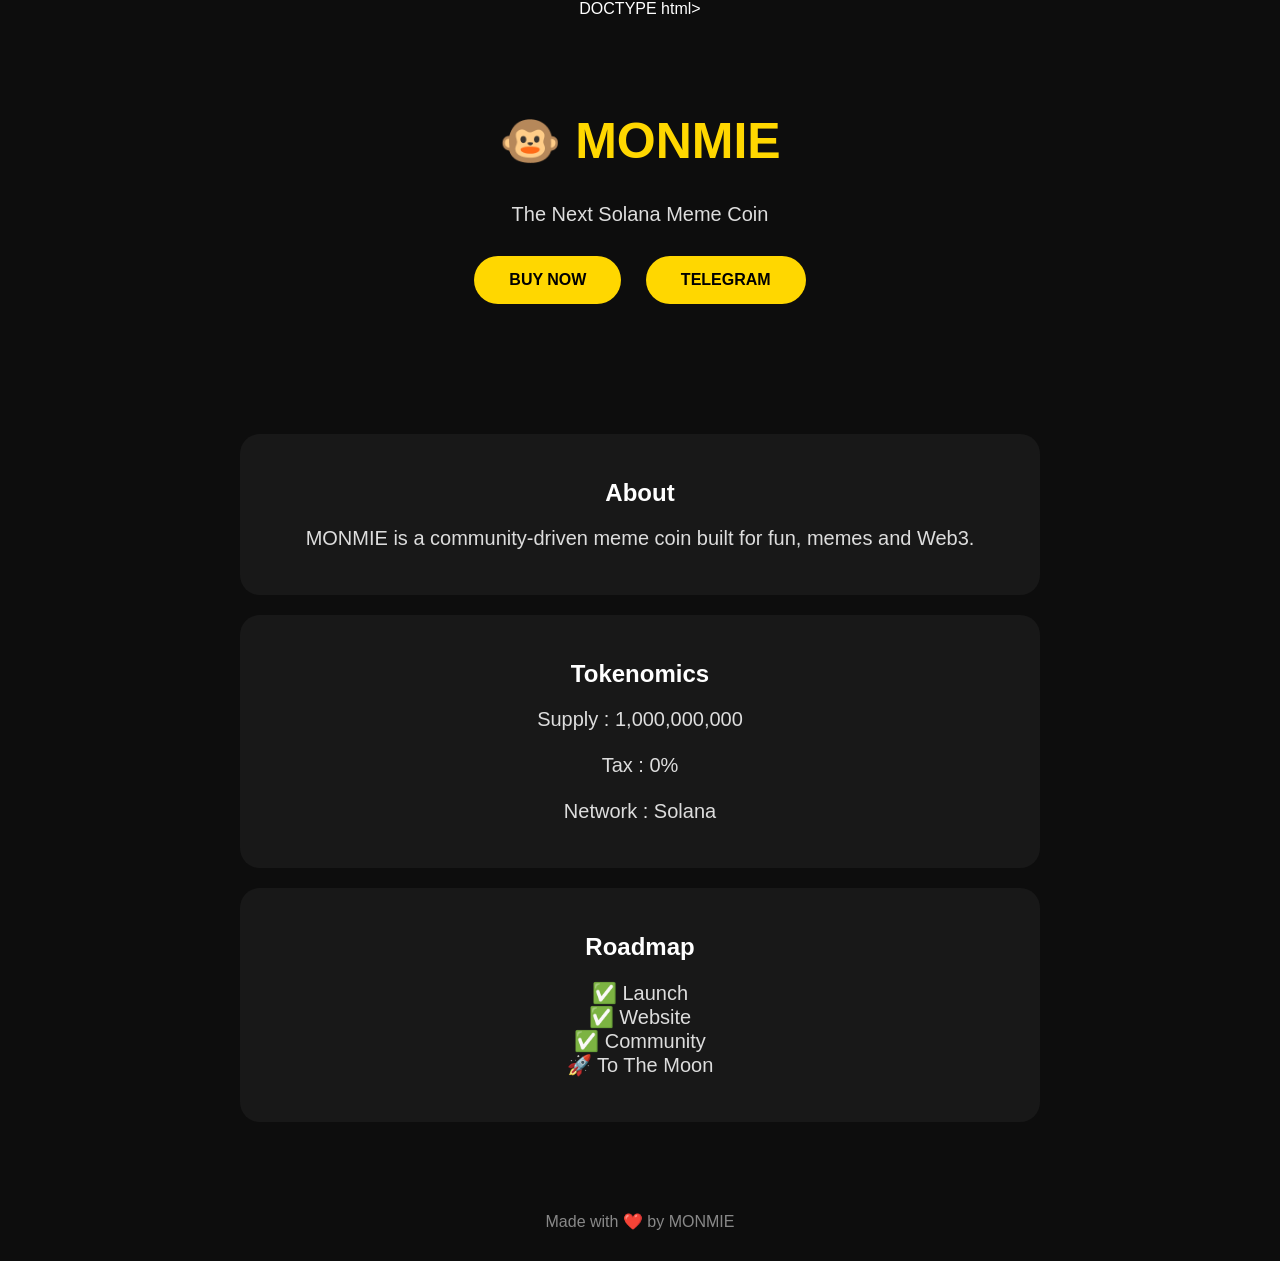
==== index.html @ 6d9ef4bd "Create index.html" ====
DOCTYPE html>
<html lang="en">
<head>
<meta charset="UTF-8">
<meta name="viewport" content="width=device-width, initial-scale=1.0">
<title>MONMIE - Meme Coin</title>

<style>
body{
margin:0;
font-family:Arial,sans-serif;
background:#0d0d0d;
color:white;
text-align:center;
}

header{
padding:60px 20px;
}

h1{
font-size:50px;
color:#ffd700;
}

p{
font-size:20px;
color:#ddd;
}

.btn{
display:inline-block;
margin:10px;
padding:15px 35px;
background:#ffd700;
color:black;
text-decoration:none;
font-weight:bold;
border-radius:40px;
}

section{
padding:40px 20px;
max-width:800px;
margin:auto;
}

.card{
background:#181818;
padding:25px;
border-radius:20px;
margin:20px 0;
}

footer{
padding:30px;
color:#888;
}
</style>

</head>
<body>

<header>

<h1>🐵 MONMIE</h1>

<p>The Next Solana Meme Coin</p>

<a class="btn" href="#">BUY NOW</a>

<a class="btn" href="#">TELEGRAM</a>

</header>

<section>

<div class="card">

<h2>About</h2>

<p>
MONMIE is a community-driven meme coin built for fun, memes and Web3.
</p>

</div>

<div class="card">

<h2>Tokenomics</h2>

<p>

Supply : 1,000,000,000

<br><br>

Tax : 0%

<br><br>

Network : Solana

</p>

</div>

<div class="card">

<h2>Roadmap</h2>

<p>

✅ Launch

<br>

✅ Website

<br>

✅ Community

<br>

🚀 To The Moon

</p>

</div>

</section>

<footer>

Made with ❤️ by MONMIE

</footer>

</body>
</html>
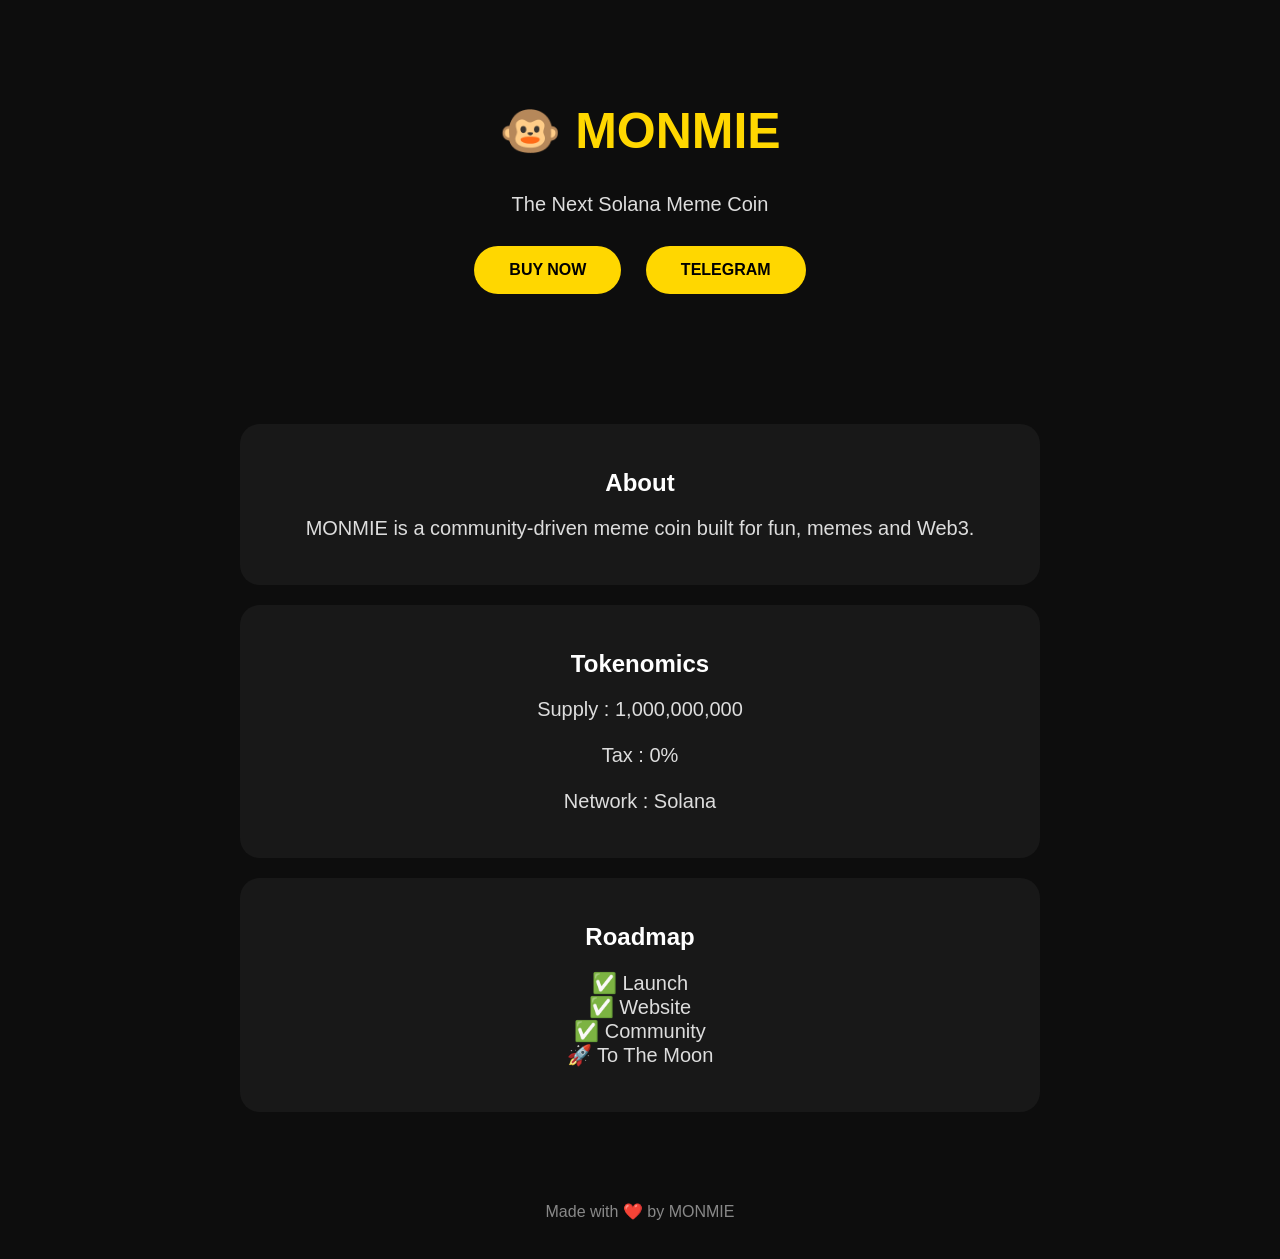
==== commit cff29441: "Update index.html" ====
--- a/index.html
+++ b/index.html
@@ -1,13 +1,13 @@
-DOCTYPE html>
+<!DOCTYPE html>
 <html lang="en">
-<head>
+<head> 
+<link rel="stylesheet" href="style.css">
 <meta charset="UTF-8">
 <meta name="viewport" content="width=device-width, initial-scale=1.0">
 <title>MONMIE - Meme Coin</title>
-
+  
 <style>
 body{
-margin:0;
 font-family:Arial,sans-serif;
 background:#0d0d0d;
 color:white;
@@ -136,6 +136,6 @@
 Made with ❤️ by MONMIE
 
 </footer>
-
+<script src="script.js"></script>
 </body>
 </html>
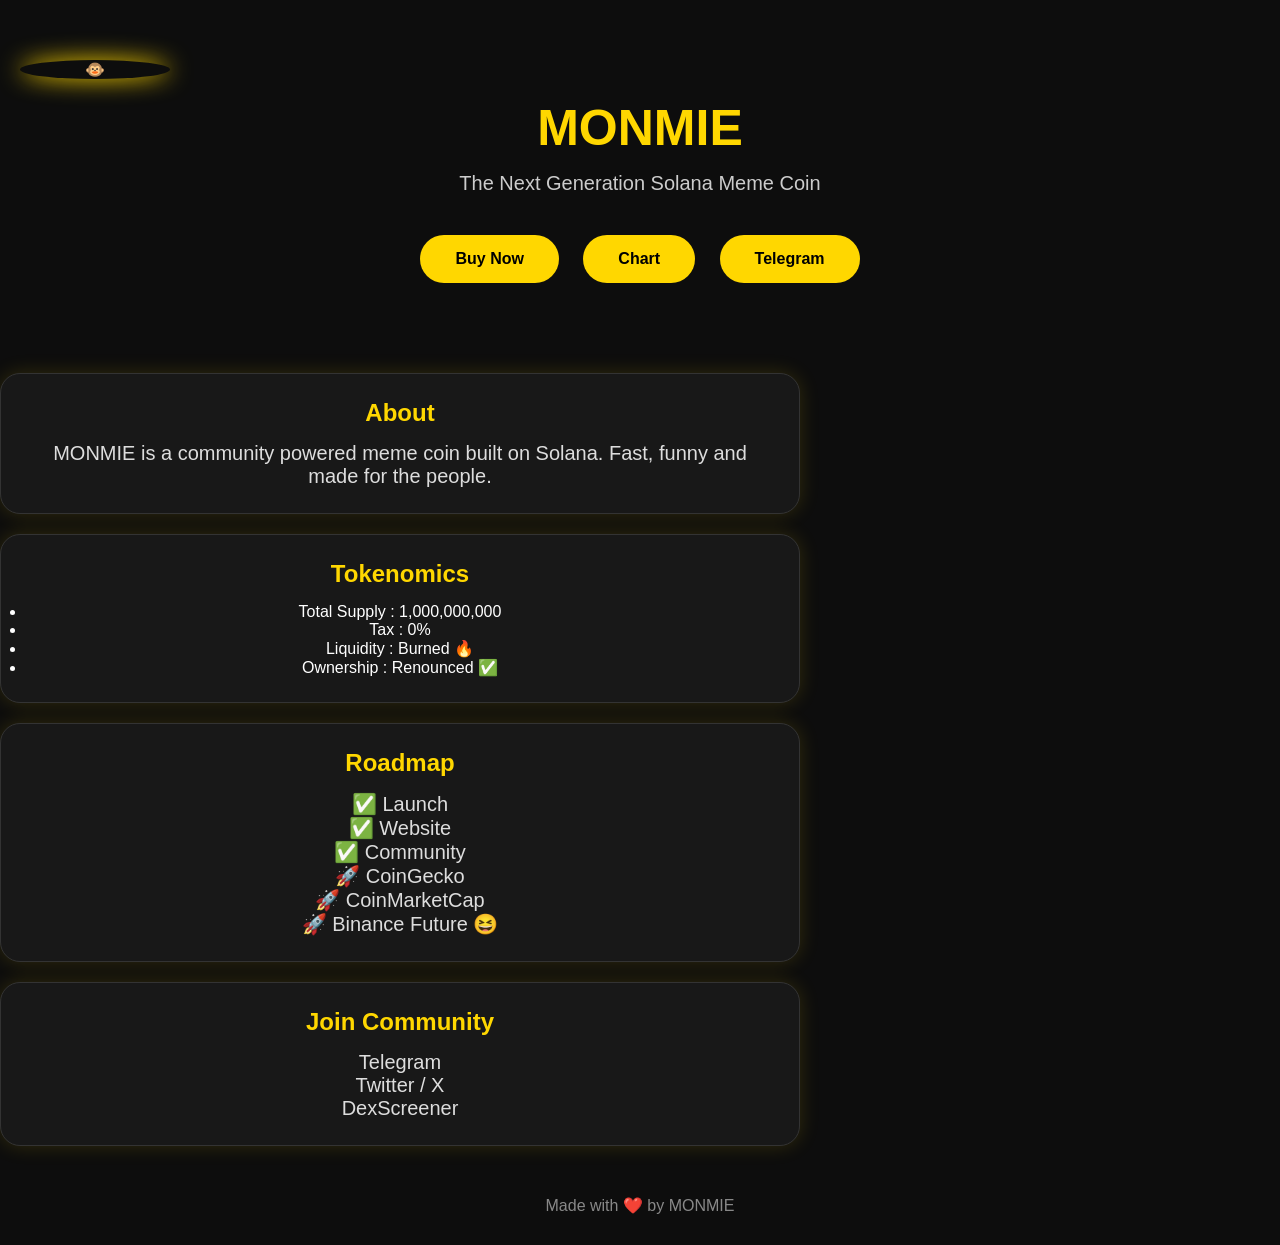
==== commit 2222f511: "Update index.html" ====
--- a/index.html
+++ b/index.html
@@ -61,51 +61,54 @@
 </head>
 <body>
 
-<header>
+<header class="hero">
 
-<h1>🐵 MONMIE</h1>
+<div class="logo">🐵</div>
 
-<p>The Next Solana Meme Coin</p>
+<h1>MONMIE</h1>
 
-<a class="btn" href="#">BUY NOW</a>
+<p class="subtitle">
+The Next Generation Solana Meme Coin
+</p>
 
-<a class="btn" href="#">TELEGRAM</a>
+<div class="buttons">
+<a class="btn" href="#">Buy Now</a>
+<a class="btn" href="#">Chart</a>
+<a class="btn" href="#">Telegram</a>
+</div>
 
 </header>
 
-<section>
-
-<div class="card">
+<section class="card">
 
 <h2>About</h2>
 
 <p>
-MONMIE is a community-driven meme coin built for fun, memes and Web3.
+MONMIE is a community powered meme coin built on Solana.
+Fast, funny and made for the people.
 </p>
 
-</div>
+</section>
 
-<div class="card">
+<section class="card">
 
 <h2>Tokenomics</h2>
 
-<p>
+<ul>
 
-Supply : 1,000,000,000
+<li>Total Supply : 1,000,000,000</li>
 
-<br><br>
+<li>Tax : 0%</li>
 
-Tax : 0%
+<li>Liquidity : Burned 🔥</li>
 
-<br><br>
+<li>Ownership : Renounced ✅</li>
 
-Network : Solana
+</ul>
 
-</p>
+</section>
 
-</div>
-
-<div class="card">
+<section class="card">
 
 <h2>Roadmap</h2>
 
@@ -123,11 +126,37 @@
 
 <br>
 
-🚀 To The Moon
+🚀 CoinGecko
+
+<br>
+
+🚀 CoinMarketCap
+
+<br>
+
+🚀 Binance Future 😆
 
 </p>
 
-</div>
+</section>
+
+<section class="card">
+
+<h2>Join Community</h2>
+
+<p>
+
+Telegram
+
+<br>
+
+Twitter / X
+
+<br>
+
+DexScreener
+
+</p>
 
 </section>
 
@@ -136,6 +165,8 @@
 Made with ❤️ by MONMIE
 
 </footer>
+
 <script src="script.js"></script>
+
 </body>
-</html>
+
--- a/style.css
+++ b/style.css
@@ -0,0 +1,89 @@
+*{
+    margin:0;
+    padding:0;
+    box-sizing:border-box;
+}
+
+body{
+    font-family:Arial, sans-serif;
+    background:linear-gradient(180deg,#0b0b0b,#1a1a1a);
+    color:white;
+}
+
+header{
+    text-align:center;
+    padding:80px 20px;
+}
+
+.logo{
+    width:150px;
+    border-radius:50%;
+    box-shadow:0 0 25px gold;
+    margin-bottom:20px;
+}
+
+h1{
+    font-size:55px;
+    color:#FFD700;
+}
+
+.subtitle{
+    color:#ccc;
+    font-size:20px;
+    margin:15px 0 30px;
+}
+
+.btn{
+    display:inline-block;
+    background:#FFD700;
+    color:black;
+    text-decoration:none;
+    padding:15px 35px;
+    margin:10px;
+    border-radius:40px;
+    font-weight:bold;
+    transition:.3s;
+}
+
+.btn:hover{
+    background:white;
+    transform:scale(1.08);
+}
+
+section{
+    max-width:900px;
+    margin:40px auto;
+    padding:20px;
+}
+
+.card{
+    background:#181818;
+    border:1px solid #333;
+    border-radius:20px;
+    padding:30px;
+    margin:20px;
+    box-shadow:0 0 20px rgba(255,215,0,.15);
+}
+
+.card h2{
+    color:#FFD700;
+    margin-bottom:15px;
+}
+
+footer{
+    text-align:center;
+    padding:40px;
+    color:#888;
+}
+
+@media(max-width:700px){
+    h1{
+        font-size:40px;
+    }
+
+    .btn{
+        display:block;
+        width:80%;
+        margin:15px auto;
+    }
+}
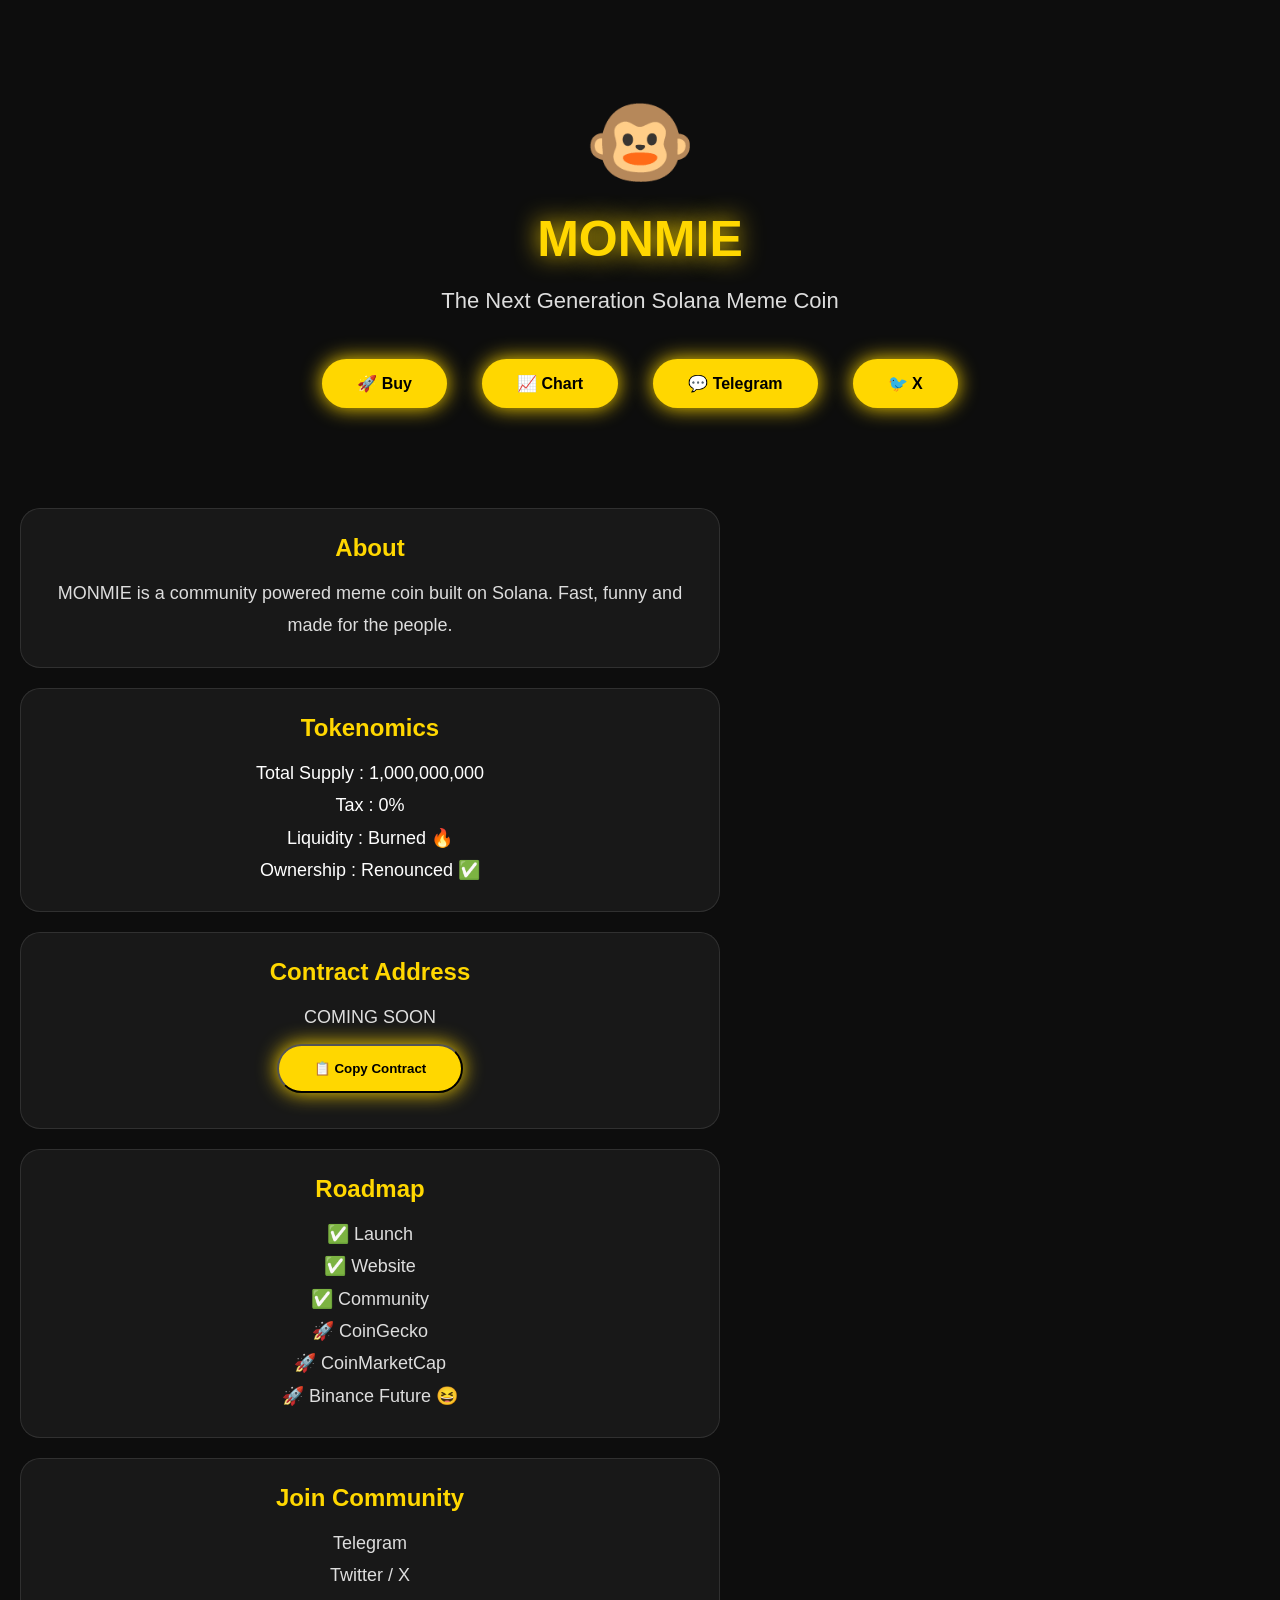
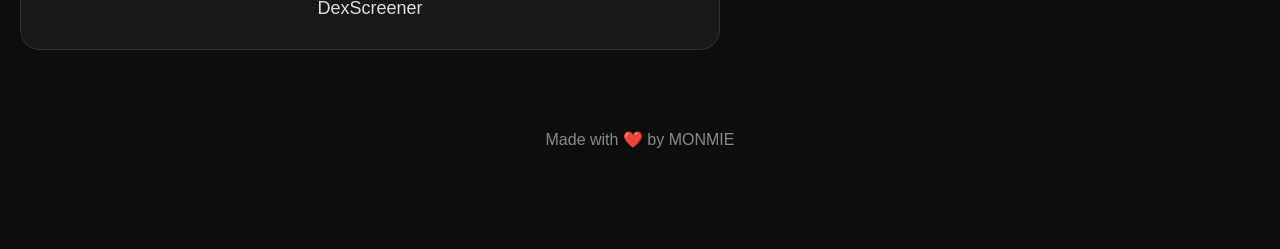
==== commit b7182998: "Update index.html" ====
--- a/index.html
+++ b/index.html
@@ -72,11 +72,14 @@
 </p>
 
 <div class="buttons">
-<a class="btn" href="#">Buy Now</a>
-<a class="btn" href="#">Chart</a>
-<a class="btn" href="#">Telegram</a>
+<a class="btn" href="#">🚀 Buy</a>
+
+<a class="btn" href="#">📈 Chart</a>
+
+<a class="btn" href="#">💬 Telegram</a>
+
+<a class="btn" href="#">🐦 X</a>
 </div>
-
 </header>
 
 <section class="card">
@@ -91,20 +94,27 @@
 </section>
 
 <section class="card">
+<h2>Tokenomics</h2>
+<ul>
+<li>Total Supply : 1,000,000,000</li>
+<li>Tax : 0%</li>
+<li>Liquidity : Burned 🔥</li>
+<li>Ownership : Renounced ✅</li>
+</ul>
 
-<h2>Tokenomics</h2>
+</section>
 
-<ul>
+<section class="card">
 
-<li>Total Supply : 1,000,000,000</li>
+<h2>Contract Address</h2>
 
-<li>Tax : 0%</li>
+<p id="ca">
+COMING SOON
+</p>
 
-<li>Liquidity : Burned 🔥</li>
-
-<li>Ownership : Renounced ✅</li>
-
-</ul>
+<button class="btn" onclick="copyCA()">
+📋 Copy Contract
+</button>
 
 </section>
 
--- a/style.css
+++ b/style.css
@@ -1,89 +1,91 @@
 *{
-    margin:0;
-    padding:0;
-    box-sizing:border-box;
+margin:0;
+padding:0;
+box-sizing:border-box;
 }
 
 body{
-    font-family:Arial, sans-serif;
-    background:linear-gradient(180deg,#0b0b0b,#1a1a1a);
-    color:white;
+font-family:Arial,sans-serif;
+background:linear-gradient(180deg,#050505,#101010,#1a1a1a);
+color:white;
+text-align:center;
+padding:20px;
 }
 
-header{
-    text-align:center;
-    padding:80px 20px;
+.hero{
+padding:70px 20px;
 }
 
 .logo{
-    width:150px;
-    border-radius:50%;
-    box-shadow:0 0 25px gold;
-    margin-bottom:20px;
+font-size:90px;
+margin-bottom:15px;
+animation:float 3s ease-in-out infinite;
 }
 
 h1{
-    font-size:55px;
-    color:#FFD700;
+font-size:60px;
+color:#FFD700;
+text-shadow:0 0 25px #FFD700;
 }
 
 .subtitle{
-    color:#ccc;
-    font-size:20px;
-    margin:15px 0 30px;
+font-size:22px;
+margin:20px 0 35px;
+color:#ddd;
+}
+
+.buttons{
+display:flex;
+justify-content:center;
+gap:15px;
+flex-wrap:wrap;
 }
 
 .btn{
-    display:inline-block;
-    background:#FFD700;
-    color:black;
-    text-decoration:none;
-    padding:15px 35px;
-    margin:10px;
-    border-radius:40px;
-    font-weight:bold;
-    transition:.3s;
+background:#FFD700;
+color:#000;
+padding:15px 30px;
+border-radius:50px;
+text-decoration:none;
+font-weight:bold;
+transition:.3s;
+box-shadow:0 0 20px #FFD700;
 }
 
 .btn:hover{
-    background:white;
-    transform:scale(1.08);
-}
-
-section{
-    max-width:900px;
-    margin:40px auto;
-    padding:20px;
+transform:scale(1.1);
+box-shadow:0 0 35px #FFD700;
 }
 
 .card{
-    background:#181818;
-    border:1px solid #333;
-    border-radius:20px;
-    padding:30px;
-    margin:20px;
-    box-shadow:0 0 20px rgba(255,215,0,.15);
+max-width:700px;
+margin:35px auto;
+padding:30px;
+border-radius:20px;
+background:rgba(255,255,255,.06);
+backdrop-filter:blur(12px);
+border:1px solid rgba(255,255,255,.1);
 }
 
 .card h2{
-    color:#FFD700;
-    margin-bottom:15px;
+margin-bottom:15px;
+color:#FFD700;
+}
+
+.card p,
+.card li{
+font-size:18px;
+line-height:1.8;
+list-style:none;
 }
 
 footer{
-    text-align:center;
-    padding:40px;
-    color:#888;
+margin:50px 0;
+color:#888;
 }
 
-@media(max-width:700px){
-    h1{
-        font-size:40px;
-    }
-
-    .btn{
-        display:block;
-        width:80%;
-        margin:15px auto;
-    }
+@keyframes float{
+0%{transform:translateY(0);}
+50%{transform:translateY(-12px);}
+100%{transform:translateY(0);}
 }
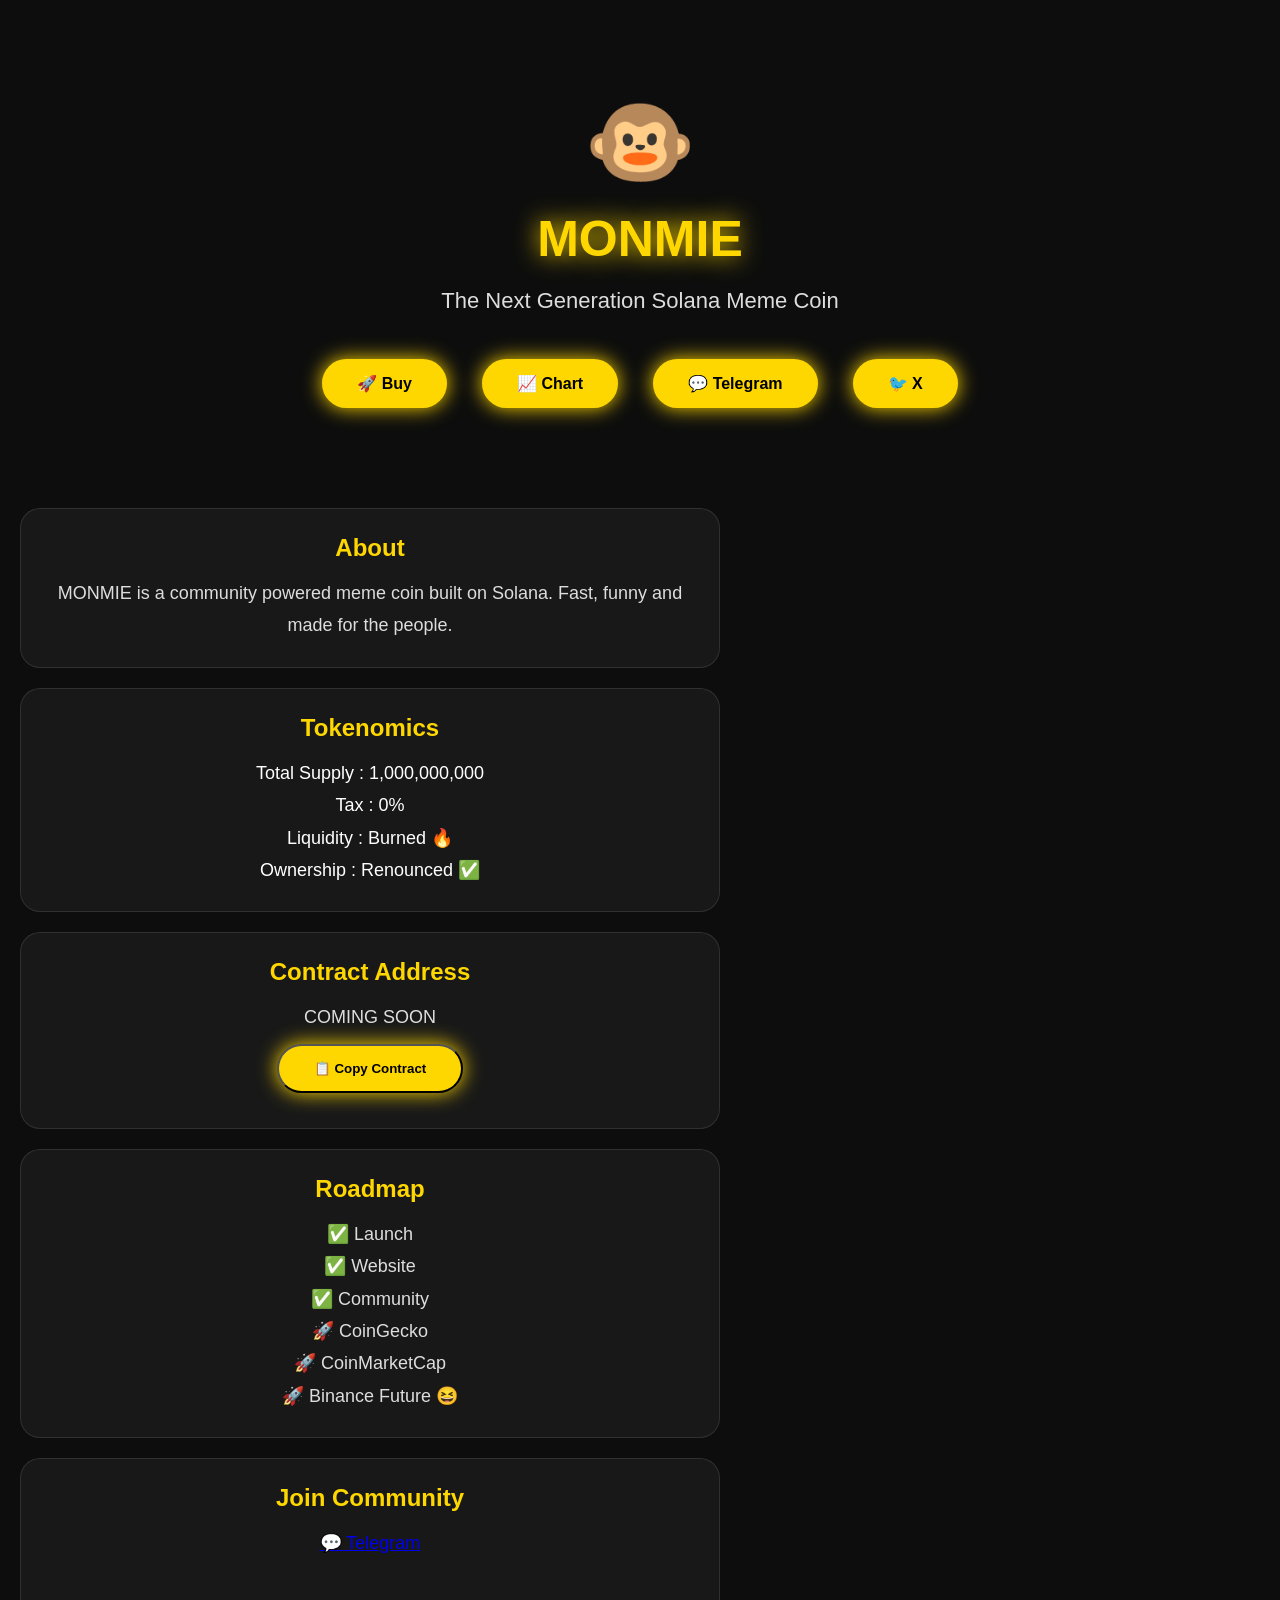
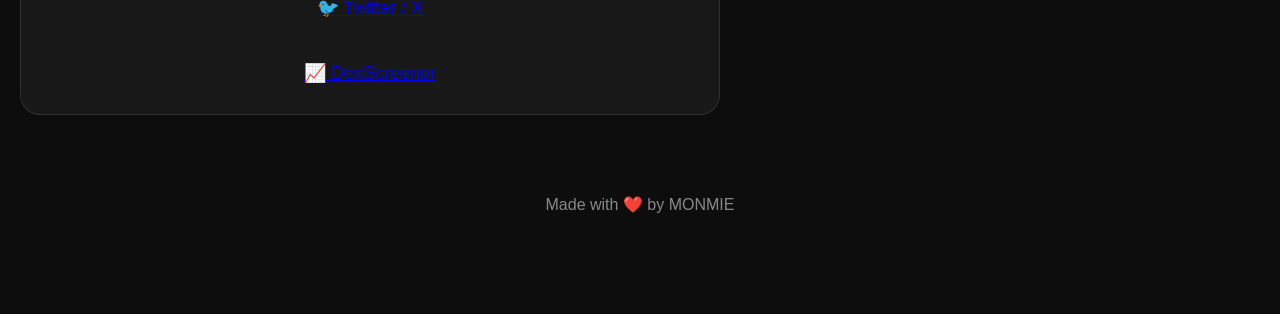
==== commit 827f853f: "Update index.html" ====
--- a/index.html
+++ b/index.html
@@ -154,20 +154,19 @@
 
 <h2>Join Community</h2>
 
-<p>
+  <p>
 
-Telegram
+<a href="https://t.me/+ThG_NEBcjo85NTE1" target="_blank">💬 Telegram</a>
 
-<br>
+<br><br>
 
-Twitter / X
+<a href="https://x.com/USERNAMEKAMU" target="_blank">🐦 Twitter / X</a>
 
-<br>
+<br><br>
 
-DexScreener
+<a href="https://dexscreener.com/solana/PAIR_ADDRESS" target="_blank">📈 DexScreener</a>
 
 </p>
-
 </section>
 
 <footer>
